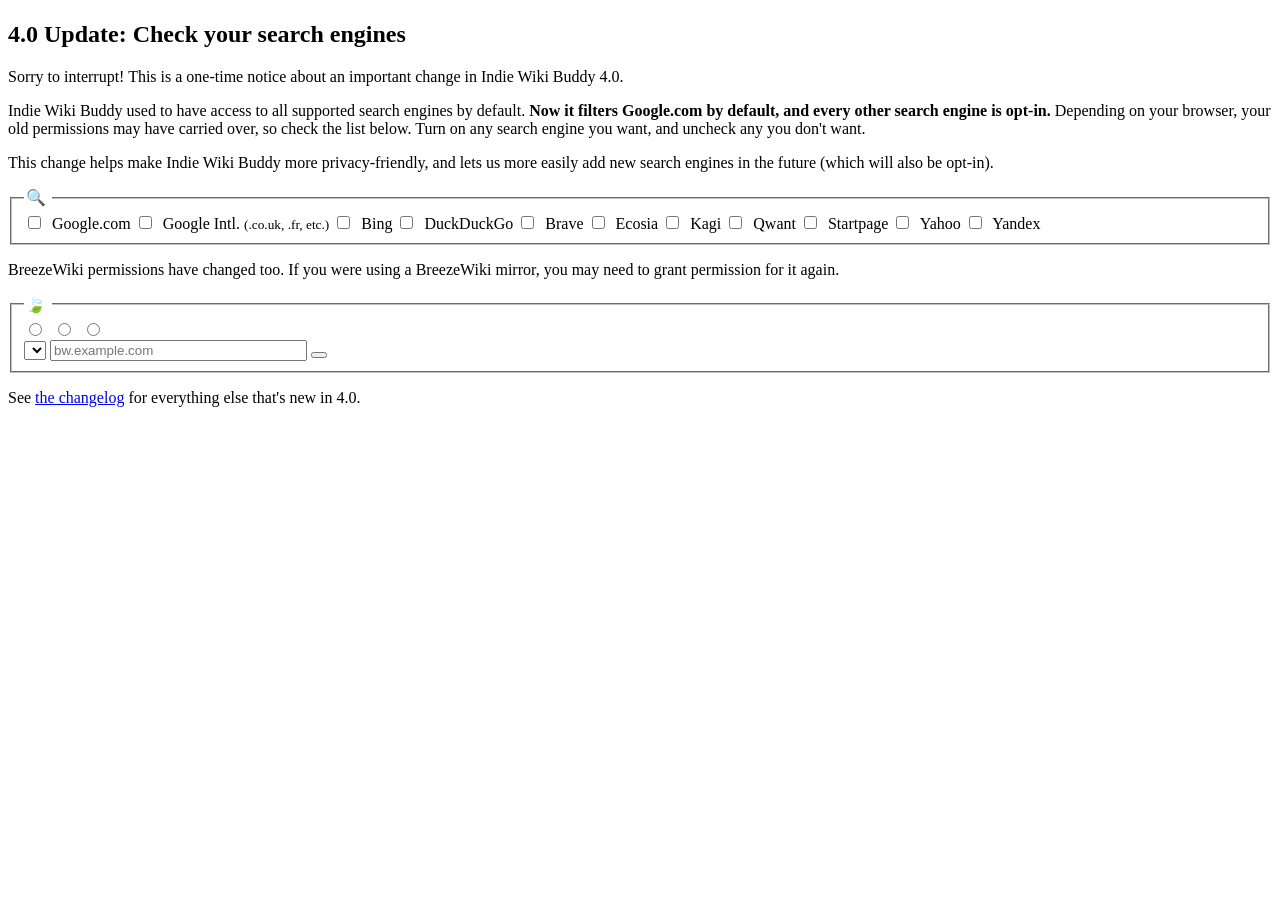
==== pages/permissions-update/index.html @ 97b406d4 "Format permissions update page, adjust wording" ====
<!doctype html>
<html lang="en">
  <head>
    <meta name="viewport" content="width=device-width, initial-scale=1" />
    <meta charset="UTF-8" />
    <link rel="icon" href="../../images/logo.png" />
    <title data-msg="settingsTitle"></title>
    <link rel="stylesheet" href="../../css/common.css" type="text/css" />
    <link rel="stylesheet" href="../../css/settings.css" type="text/css" />
  </head>

  <body>
    <div id="container">
      <div id="header">
        <span id="version"></span>
        <h1 data-msg="extensionName"></h1>
      </div>
      <div id="links">
        <a href="../guide/index.html" data-msg="settingsGuide"></a>
        <a
          href="https://getindie.wiki"
          target="_blank"
          data-msg="settingsWebsite"
        ></a>
        <a
          href="https://getindie.wiki/changelog/"
          target="_blank"
          data-msg="settingsChangelog"
        ></a>
        <a
          href="https://getindie.wiki/#submit"
          target="_blank"
          data-msg="settingsSubmitWiki"
        ></a>
        <a
          href="https://github.com/IndieWikiBuddy/indie-wiki-buddy"
          target="_blank"
          data-msg="settingsSourceCode"
        ></a>
      </div>
      <div id="notificationBannerContainer">
        <span id="notificationBannerCorePermissions">
          <span data-msg="settingsBannerCorePermissions"></span>
          <a
            id="corePermissionsGrantLink"
            href="#"
            data-msg="settingsBannerCorePermissionsGrant"
          ></a>
        </span>
      </div>
      <div id="content">
        <form name="options" class="options" style="padding-bottom: 0">
          <h2>4.0 Update: Check your search engines</h2>
          <p>
            Sorry to interrupt! This is a one-time notice about an important
            change in Indie Wiki Buddy 4.0.
          </p>
          <p>
            Indie Wiki Buddy used to have access to all supported search engines
            by default.
            <b>
              Now it filters Google.com by default, and every other search
              engine is opt-in.
            </b>
            Depending on your browser, your old permissions may have carried
            over, so check the list below. Turn on any search engine you want,
            and uncheck any you don't want.
          </p>
          <p>
            This change helps make Indie Wiki Buddy more privacy-friendly, and
            lets us more easily add new search engines in the future (which will
            also be opt-in).
          </p>
          <fieldset id="searchFilteringSettings">
            <legend>
              <span aria-hidden="true">🔍</span>&nbsp;<span
                data-msg="settingsSearchEngineFiltering"
              ></span>
            </legend>
            <div class="settingToggle searchEngineToggles">
              <label>
                <input
                  id="googleCheckbox"
                  data-search-engine="google"
                  type="checkbox"
                />
                <img src="/images/search-logos/google.png" alt="" />
                Google.com
              </label>
              <label>
                <input
                  id="googleIntlCheckbox"
                  data-search-engine="google_intl"
                  type="checkbox"
                />
                <img src="/images/search-logos/google.png" alt="" /> Google
                Intl. <small>(.co.uk, .fr, etc.)</small>
              </label>
              <label>
                <input
                  id="bingCheckbox"
                  data-search-engine="bing"
                  type="checkbox"
                />
                <img src="/images/search-logos/bing.png" alt="" /> Bing
              </label>
              <label>
                <input
                  id="duckduckgoCheckbox"
                  data-search-engine="duckduckgo"
                  type="checkbox"
                />
                <img src="/images/search-logos/duckduckgo.png" alt="" />
                DuckDuckGo
              </label>
              <label>
                <input
                  id="braveCheckbox"
                  data-search-engine="brave"
                  type="checkbox"
                />
                <img src="/images/search-logos/brave.png" alt="" /> Brave
              </label>
              <label>
                <input
                  id="ecosiaCheckbox"
                  data-search-engine="ecosia"
                  type="checkbox"
                />
                <img src="/images/search-logos/ecosia.png" alt="" /> Ecosia
              </label>
              <label>
                <input
                  id="kagiCheckbox"
                  data-search-engine="kagi"
                  type="checkbox"
                />
                <img src="/images/search-logos/kagi.png" alt="" /> Kagi
              </label>
              <label>
                <input
                  id="qwantCheckbox"
                  data-search-engine="qwant"
                  type="checkbox"
                />
                <img src="/images/search-logos/qwant.png" alt="" /> Qwant
              </label>
              <label>
                <input
                  id="startpageCheckbox"
                  data-search-engine="startpage"
                  type="checkbox"
                />
                <img src="/images/search-logos/startpage.png" alt="" />
                Startpage
              </label>
              <label>
                <input
                  id="yahooCheckbox"
                  data-search-engine="yahoo"
                  type="checkbox"
                />
                <img src="/images/search-logos/yahoo.png" alt="" /> Yahoo
              </label>
              <label>
                <input
                  id="yandexCheckbox"
                  data-search-engine="yandex"
                  type="checkbox"
                />
                <img src="/images/search-logos/yandex.png" alt="" /> Yandex
              </label>
            </div>
          </fieldset>
          <p>
            BreezeWiki permissions have changed too. If you were using a
            BreezeWiki mirror, you may need to grant permission for it again.
          </p>
          <fieldset id="breezewikiSettings">
            <legend>
              <span aria-hidden="true">🍃</span>&nbsp;<span
                data-msg="settingsBreezeWiki"
                data-msg-ph-1="<a id='breeezwikiLearnMore' href='https://breezewiki.com/' target='_blank'>"
                data-msg-ph-2="</a>"
              ></span>
            </legend>
            <div role="radiogroup">
              <div class="radioGroup vertical">
                <label>
                  <input
                    id="breeezwikiSettingDisabledRadio"
                    type="radio"
                    name="breezewikiSetting"
                    value="off"
                  />
                  <img
                    class="dark-invert"
                    src="../../images/toggle-disabled.png"
                    height="12"
                    alt=""
                  />
                  <span data-msg="settingsBreezeWikiDisabled"></span>
                </label>
                <label>
                  <input
                    id="breezewikiSettingBannerRadio"
                    type="radio"
                    name="breezewikiSetting"
                    value="banner"
                  />
                  <img
                    class="dark-invert"
                    src="../../images/toggle-alert.png"
                    height="12"
                    alt=""
                  />
                  <span data-msg="settingsBreezeWikiBanner"></span>
                </label>
                <label>
                  <input
                    id="breezewikiSettingRedirectRadio"
                    type="radio"
                    name="breezewikiSetting"
                    value="redirect"
                  />
                  <img
                    class="dark-invert"
                    src="../../images/toggle-redirect.png"
                    height="12"
                    alt=""
                  />
                  <span data-msg="settingsBreezeWikiRedirect"></span>
                </label>
              </div>
            </div>
            <div id="breezewikiHost" class="settingToggle">
              <label>
                <span data-msg="settingsBreezeWikiHost"></span>
                <span
                  id="breezewikiHostSelectLoading"
                  data-msg="settingsBreezeWikiHostLoading"
                ></span>
                <select
                  name="breezewikiHost"
                  id="breezewikiHostSelect"
                ></select>
                <button
                  id="breezewikiHostApply"
                  class="affirmative"
                  type="button"
                  data-msg="settingsBreezeWikiHostApply"
                  style="display: none"
                ></button>
              </label>
              <label id="breezewikiCustomHost">
                <span data-msg="settingsBreezeWikiCustomHost"></span>
                <input
                  type="text"
                  id="customBreezewikiHost"
                  name="customBreezewikiHost"
                  placeholder="bw.example.com"
                  size="30"
                />
                <button
                  id="setCustomBreezewikiDomain"
                  class="affirmative"
                  type="button"
                  data-msg="settingsBreezeWikiCustomHostSet"
                ></button>
                <span id="breezewikiCustomHostStatus"></span>
              </label>
            </div>
          </fieldset>
        </form>
        <p>
          See <a href="https://getindie.wiki/changelog/">the changelog</a> for
          everything else that's new in 4.0.
        </p>
      </div>
    </div>
  </body>
  <script type="module" src="../common-page-functions.js"></script>
</html>
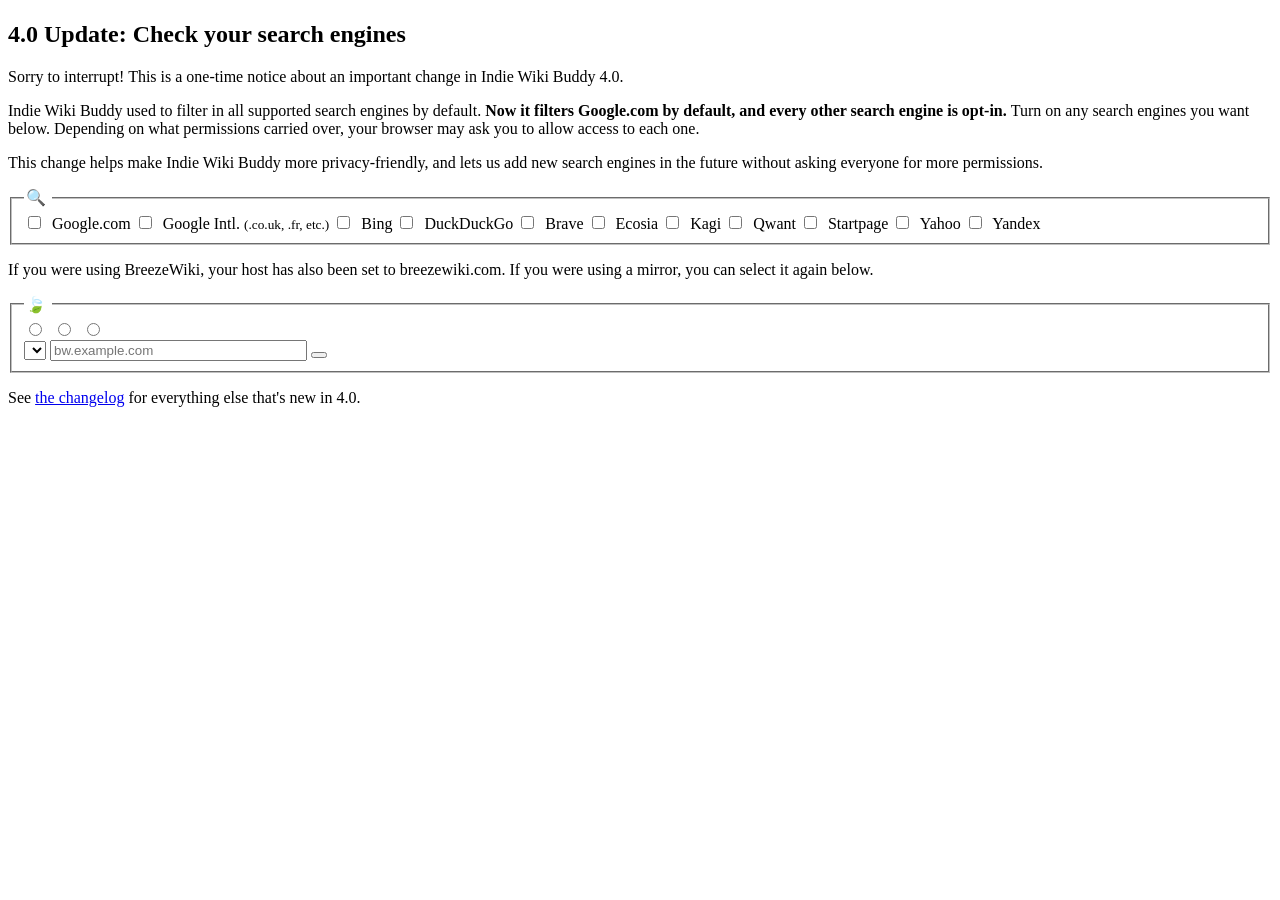
==== commit b480fdce: "Adjust permissions update page text" ====
--- a/pages/permissions-update/index.html
+++ b/pages/permissions-update/index.html
@@ -56,20 +56,20 @@
             change in Indie Wiki Buddy 4.0.
           </p>
           <p>
-            Indie Wiki Buddy used to have access to all supported search engines
-            by default.
+            Indie Wiki Buddy used to filter in all supported search engines by
+            default.
             <b>
               Now it filters Google.com by default, and every other search
               engine is opt-in.
             </b>
-            Depending on your browser, your old permissions may have carried
-            over, so check the list below. Turn on any search engine you want,
-            and uncheck any you don't want.
+            Turn on any search engines you want below. Depending on what
+            permissions carried over, your browser may ask you to allow access
+            to each one.
           </p>
           <p>
             This change helps make Indie Wiki Buddy more privacy-friendly, and
-            lets us more easily add new search engines in the future (which will
-            also be opt-in).
+            lets us add new search engines in the future without asking everyone
+            for more permissions.
           </p>
           <fieldset id="searchFilteringSettings">
             <legend>
@@ -173,8 +173,9 @@
             </div>
           </fieldset>
           <p>
-            BreezeWiki permissions have changed too. If you were using a
-            BreezeWiki mirror, you may need to grant permission for it again.
+            If you were using BreezeWiki, your host has also been set to
+            breezewiki.com. If you were using a mirror, you can select it again
+            below.
           </p>
           <fieldset id="breezewikiSettings">
             <legend>
